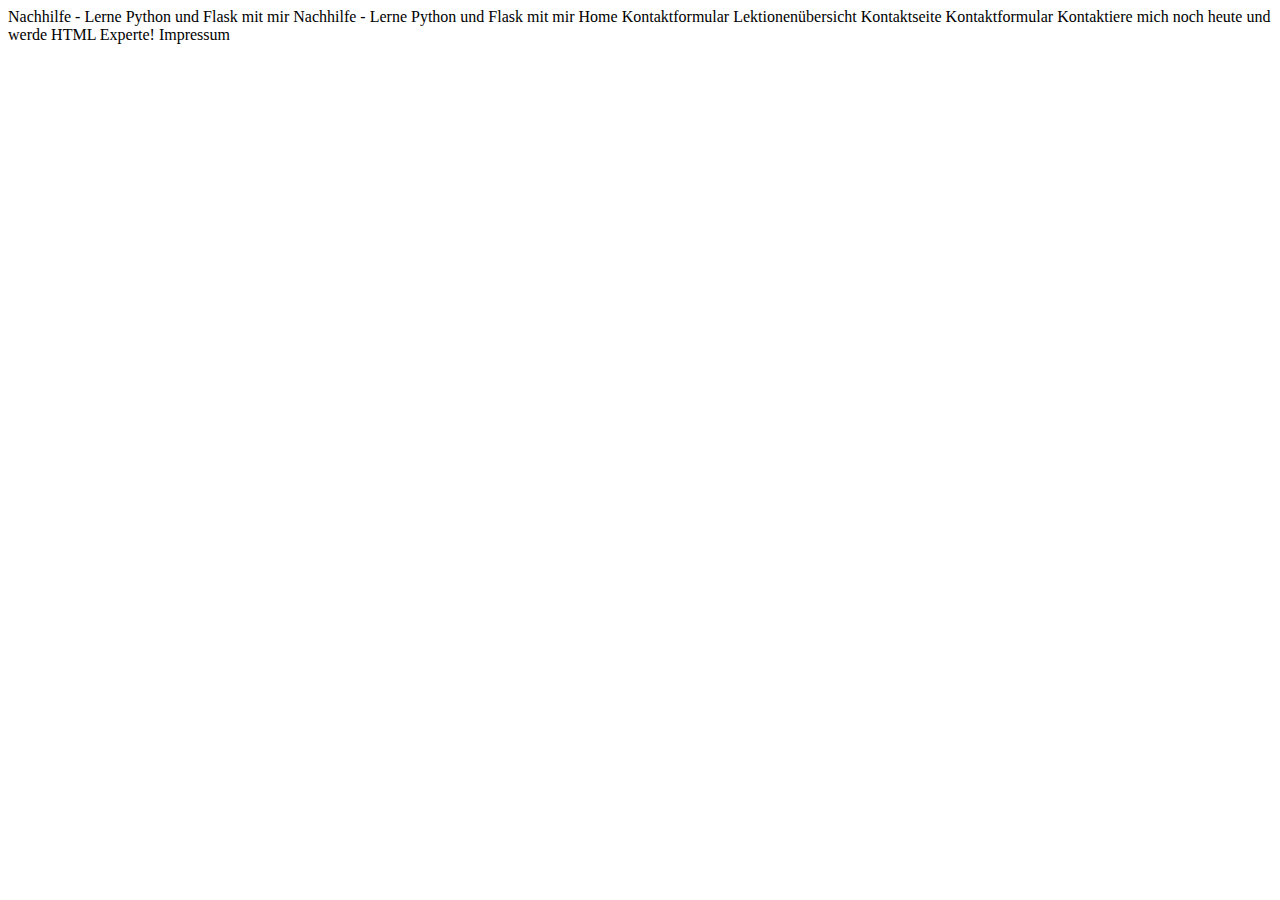
==== contact.html @ 51fdd0d0 "ready" ====
<!DOCTYPE html>
<html> <!-- Vervollständigen Sie die Seite gemäss unserem Template und binden Sie das CSS-File ein -->
<head>
Nachhilfe - Lerne Python und Flask mit mir <!-- ist der Titel der Seite -->
</head>
<body>
Nachhilfe - Lerne Python und Flask mit mir <!-- ist der Header der Seite -->

<!-- Hier beginnt der Navigationsbereich-->
Home <!-- ist der Link zur Startseite -->
Kontaktformular <!-- ist der Link zum Kontaktformular -->
Lektionenübersicht <!-- ist der Link zur Lektionenübersicht -->
<!-- Hier endet der Navigationsbereich -->

<!-- Hier beginnt der Hauptteil der Seite -->

Kontaktseite <!-- ist der Hauptitel der Seite -->

Kontaktformular<!-- ist der Titel des Abschnitts -->
<!--
Das Kontaktformular übermittel die Daten an eine PHP-Datei, die die Daten verarbeitet.
Der link zur PHP-Datei ist: https://it.bzz.ch/demo/formdata/index.php

Entnehme Sie die benötigten Felder für das Formular aus dem Screenshot.

Im Dropdown sind alle Kurse von der Startseite gelistet:
  - Python Grundlagen
  - Python Datenanalyse
  - Python für Maschinelles Lernen
  - Einführung in Flask
  - Fortgeschrittene Flask-Techniken
-->

<!-- Hier endet der Hauptteil der Seite -->
<!-- hier beginnt der Footer der Seite -->
Kontaktiere mich noch heute und werde HTML Experte!
Impressum <!-- Link zum Impressum welches in einem neuen Tab aufgeht-->
<!-- hier endet der Footer der Seite -->

</body>
</html>
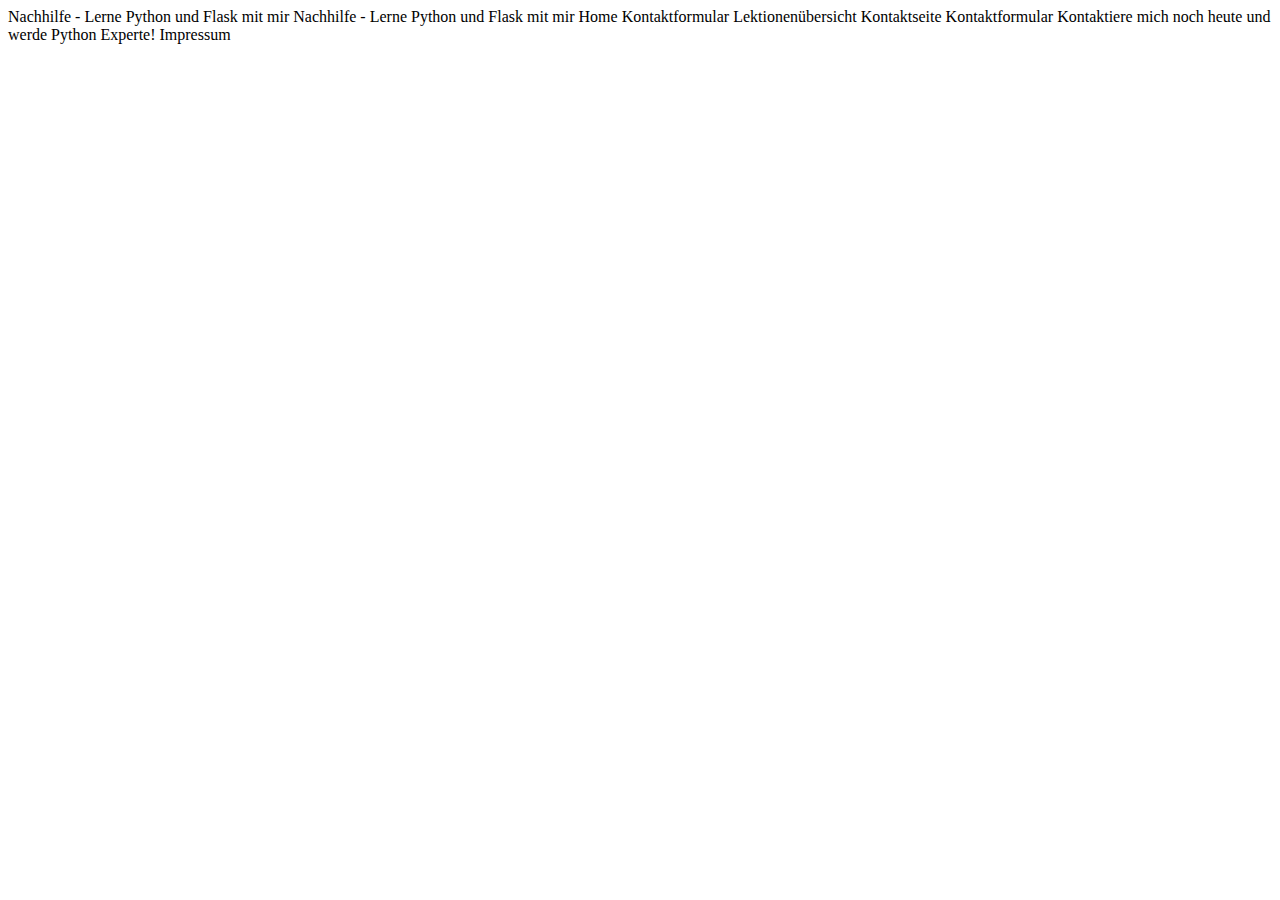
==== commit 70dfac49: "Typo" ====
--- a/contact.html
+++ b/contact.html
@@ -33,7 +33,7 @@
 
 <!-- Hier endet der Hauptteil der Seite -->
 <!-- hier beginnt der Footer der Seite -->
-Kontaktiere mich noch heute und werde HTML Experte!
+Kontaktiere mich noch heute und werde Python Experte!
 Impressum <!-- Link zum Impressum welches in einem neuen Tab aufgeht-->
 <!-- hier endet der Footer der Seite -->
 
